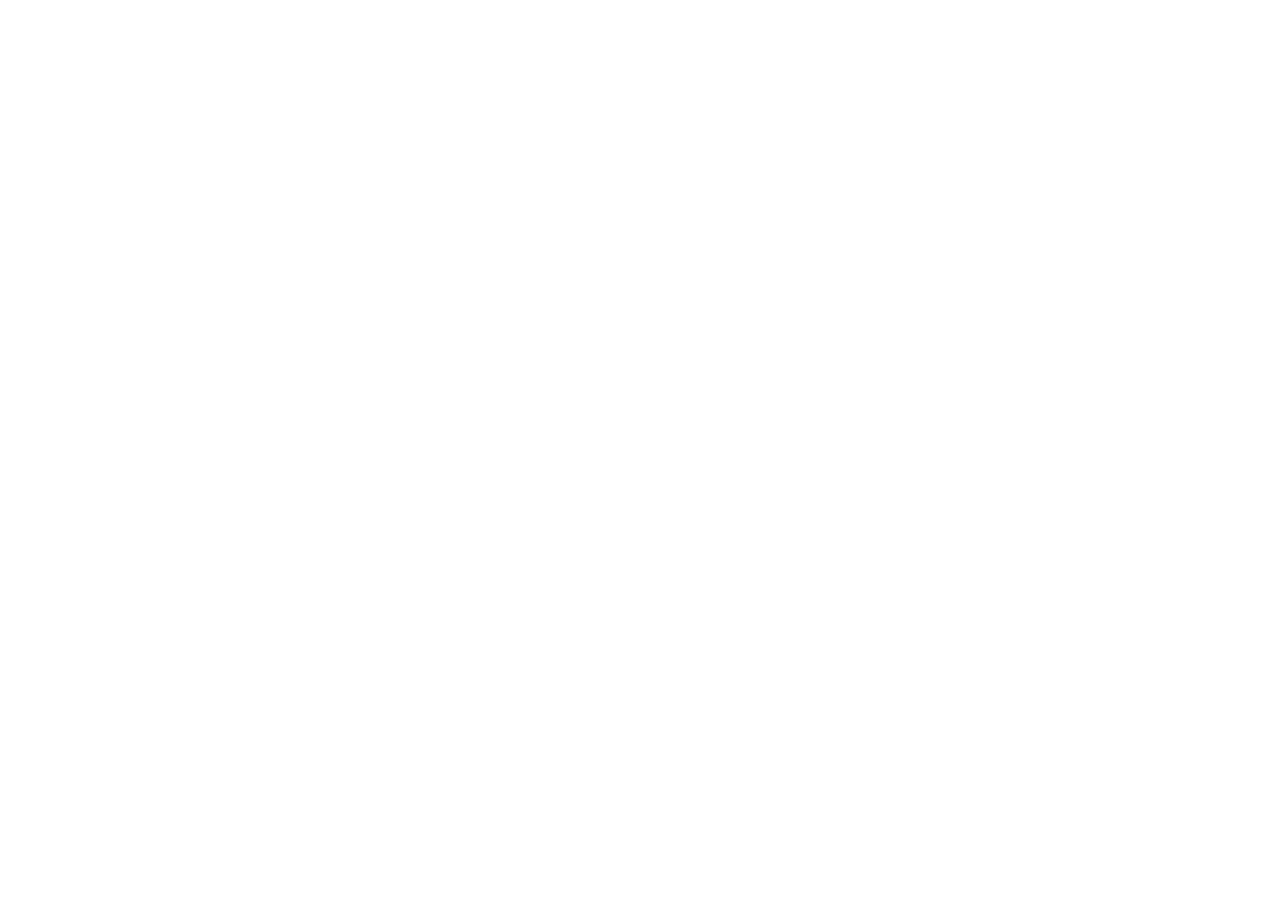
==== portafolio.html @ c43b4747 "modificación" ====
<!DOCTYPE html>
<html lang="en">
    <head>
        <meta charset="UTF-8">
        <meta http-equiv="X-UA-compatible" content="IE=edge">
        <meta name="viewport" content="width=device-width, initial-scale=1.0">
        <link rel="stylesheet" href="assets/css/style.css">
        <link href="https://cdn.jsdelivr.net/npm/bootstrap@5.3.3/dist/css/bootstrap.min.css" rel="stylesheet" integrity="sha384-QWTKZyjpPEjISv5WaRU9OFeRpok6YctnYmDr5pNlyT2bRjXh0JMhjY6hW+ALEwIH" crossorigin="anonymous">
        <script src="https://cdn.jsdelivr.net/npm/bootstrap@5.3.3/dist/js/bootstrap.bundle.min.js" integrity="sha384-YvpcrYf0tY3lHB60NNkmXc5s9fDVZLESaAA55NDzOxhy9GkcIdslK1eN7N6jIeHz" crossorigin="anonymous"></script>
        <title>Portafolio</title>
    </head>
    <body>
    </body>
</html>
---- assets/css/style.css ----
.matias1{
    border-radius: 5rem;
}
.sede{
    border-radius: 5rem;
}
.experiencia{
    border-radius: 5rem;
}

.b{
    background-color: #292F36;
}

.resumen{
    background-color: #4ECDC4;
    border-radius: 5rem;
}

.pformacion{
    align-content: center;
    background-color: #FF6B6B;
    border-radius: 5rem;
}

.exp{
    background-color: #FFE66D;
    border-radius: 5rem;
}

nav{
    background-color: #F7FFF7;
}
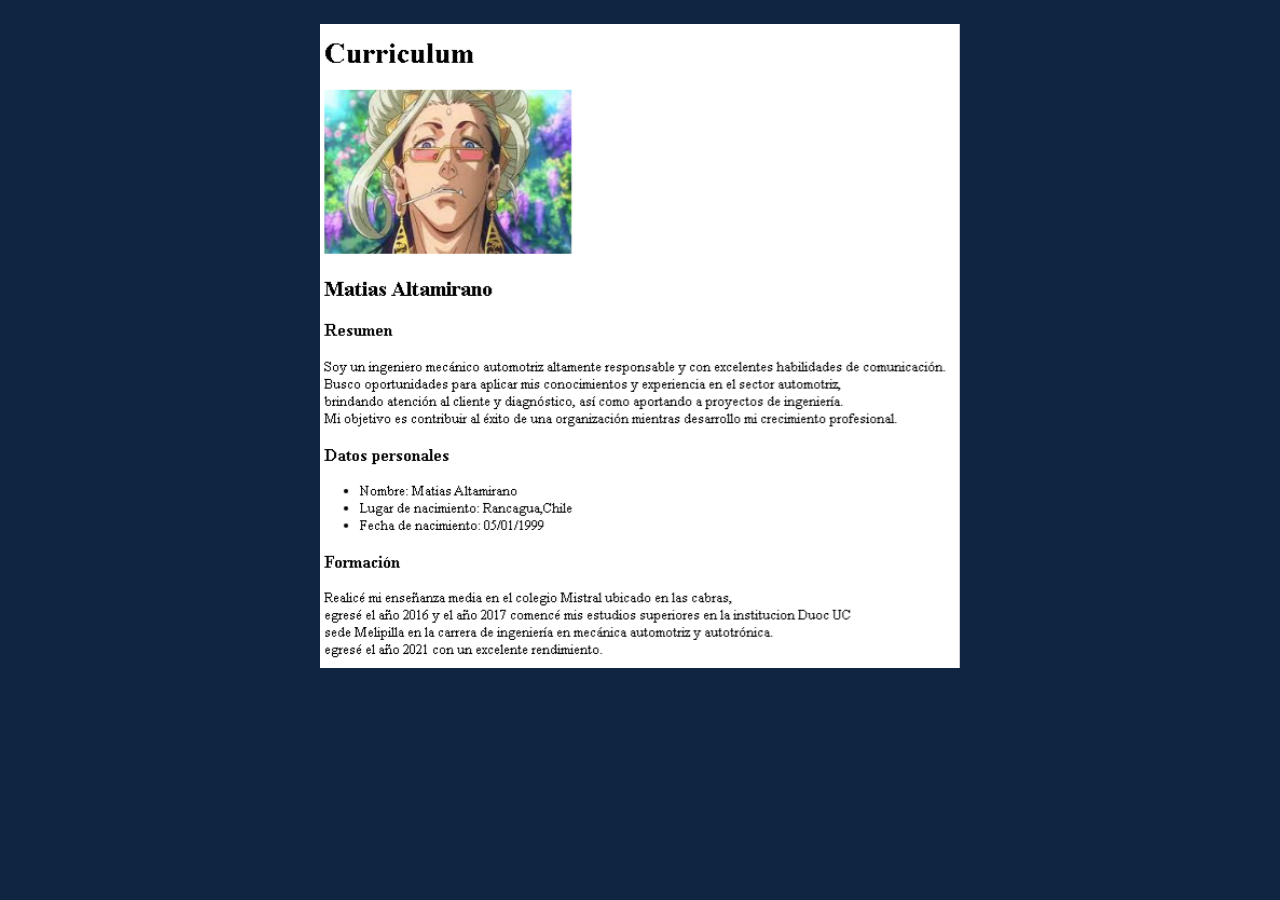
==== commit 788c88fb: "creación de portafolio" ====
--- a/portafolio.html
+++ b/portafolio.html
@@ -4,11 +4,40 @@
         <meta charset="UTF-8">
         <meta http-equiv="X-UA-compatible" content="IE=edge">
         <meta name="viewport" content="width=device-width, initial-scale=1.0">
-        <link rel="stylesheet" href="assets/css/style.css">
+        <link rel="stylesheet" href="assets/css/portafolio.css">
         <link href="https://cdn.jsdelivr.net/npm/bootstrap@5.3.3/dist/css/bootstrap.min.css" rel="stylesheet" integrity="sha384-QWTKZyjpPEjISv5WaRU9OFeRpok6YctnYmDr5pNlyT2bRjXh0JMhjY6hW+ALEwIH" crossorigin="anonymous">
         <script src="https://cdn.jsdelivr.net/npm/bootstrap@5.3.3/dist/js/bootstrap.bundle.min.js" integrity="sha384-YvpcrYf0tY3lHB60NNkmXc5s9fDVZLESaAA55NDzOxhy9GkcIdslK1eN7N6jIeHz" crossorigin="anonymous"></script>
         <title>Portafolio</title>
     </head>
-    <body>
+    <body class="b">
+        <!--Inicio de carousel-->
+        <div id="carouselExample" class="carou carousel slide">
+            <div class="carousel-inner">
+              <div class="carousel-item active">
+                <img src="assets/img/captura.png" class="d-block w-100" alt="...">
+              </div>
+              <div class="carousel-item">
+                <img src="assets/img/landing.png" class="d-block w-100" alt="...">
+              </div>
+              <div class="carousel-item">
+                <img src="assets/img/iguana.jpg" class="d-block w-100" alt="...">
+              </div>
+              <div class="carousel-item">
+                <img src="assets/img/cuppon.jpg" class="d-block w-100" alt="...">
+              </div>
+              <div class="carousel-item">
+                <img src="assets/img/cv.jpg" class="d-block w-100" alt="...">
+              </div>
+            </div>
+            <button class="carousel-control-prev" type="button" data-bs-target="#carouselExample" data-bs-slide="prev">
+              <span class="carousel-control-prev-icon" aria-hidden="true"></span>
+              <span class="visually-hidden">Previous</span>
+            </button>
+            <button class="carousel-control-next" type="button" data-bs-target="#carouselExample" data-bs-slide="next">
+              <span class="carousel-control-next-icon" aria-hidden="true"></span>
+              <span class="visually-hidden">Next</span>
+            </button>
+          </div>
+        <!--fin de carousel-->
     </body>
 </html>--- a/assets/css/portafolio.css
+++ b/assets/css/portafolio.css
@@ -0,0 +1,10 @@
+.carou{
+    width: 40rem;
+    height: 20rem;
+    margin: auto;
+    margin-top: 1.5rem;
+}
+
+.b{
+    background-color: #102542;
+}
